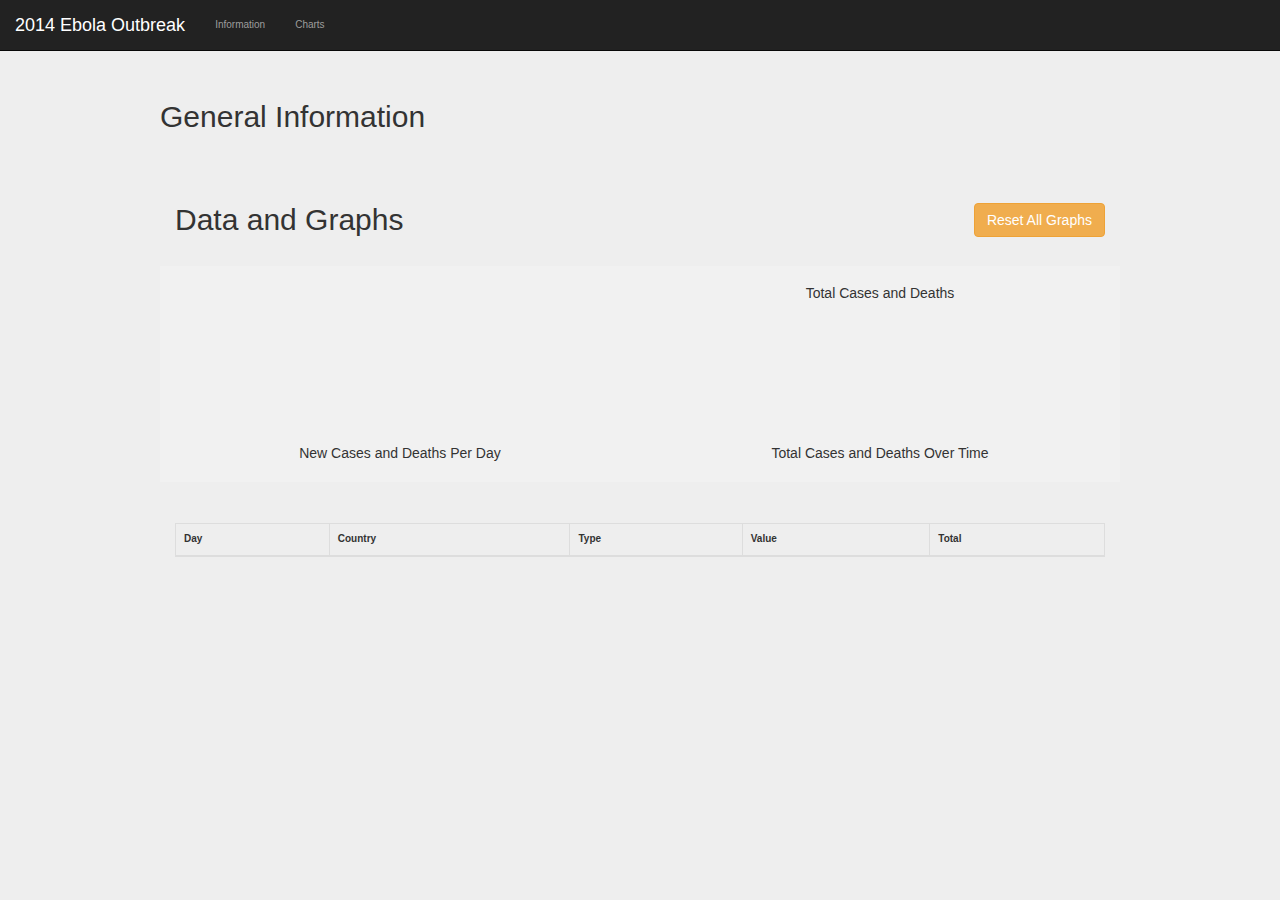
==== graphs/html/index.html @ eaf64902 "Restyled charts page to improve graphs and began structuring page to include information about ebola" ====
<!DOCTYPE HTML>
<html>
	<head>
		<meta http-equiv="Content-Type" content="text/html; charset=UTF-8" />
		<title>Ebola Graphs</title>

		<!-- Latest compiled and minified CSS -->
		<link rel="stylesheet" href="https://maxcdn.bootstrapcdn.com/bootstrap/3.2.0/css/bootstrap.min.css">

	  <link rel="stylesheet" type="text/css" href="../js/dc.css">
	  <link rel="stylesheet" type="text/css" href="../css/site.css">
	</head>

	<!--JQuery Scripts-->
	<script src="../js/jquery-2.1.1.min.js"></script>
	<script src="../js/jquery.csv-0.71.min.js"></script>

	<!--Charting Scripts-->
	<script src="../js/d3.min.js"></script>
	<script src="../js/crossfilter.min.js"></script>
	<script src="../js/dc.min.js"></script>

	<!--Chart-->
	<script src="../js/overview.js"></script>

	<body>
		<!-- Nav bar-->
		<div class="navbar navbar-inverse navbar-fixed-top" role="navigation">
        <div class="container-fluid">
            <div class="navbar-header">
                <button type="button" class="navbar-toggle" data-toggle="collapse" data-target=".navbar-collapse">
                    <span class="sr-only">Toggle navigation</span>
                    <span class="icon-bar"></span>
                    <span class="icon-bar"></span>
                    <span class="icon-bar"></span>
                </button>
                <a class="navbar-brand" href="/">2014 Ebola Outbreak</a>
            </div>
            <div class="navbar-collapse collapse">
                <ul class="nav navbar-nav navbar-left">
                    <li><a href="#">Information</a></li>
                    <li><a href="#">Charts</a></li>
                </ul>
            </div>
        </div>
    </div>

		<div class="content">

			<!-- General Information Section -->
			<h2 class="page-header">General Information</h2>

			<!-- Charts -->
			<div class="row">
				<div class="col-md-10">
					<h2 class="page-header">Data and Graphs</h2>
				</div>
				<div class="col-md-2">
					<button id="reset" class="btn btn-warning pull-right">Reset All Graphs</button>
				</div>
			</div>

			<div id="graphs">
				<div class="row">
					<div class="col-md-6 chart small-chart">
						<p id="mortality" />
					</div>

					<div class="col-md-6 chart small-chart">
						<div id="casesDeathsRowChart">
							<h5>Total Cases and Deaths</h5>
						</div>
					</div>
				</div>

				<div class="row">
					<div class="col-md-6 chart line-chart">
						<div id="casesDeathsChart">
							<h5>New Cases and Deaths Per Day</h5>
						</div>
					</div>

					<div class="col-md-6 chart line-chart">
						<div id="cumulative">
							<h5>Total Cases and Deaths Over Time</h5>
						</div>
					</div>
				</div>

				<div class="row">
					<div class="col-md-12 chart map-chart">
						<div id="map"></div>
					</div>
				</div>

			</div>
				<hr class="featurette-divider">

			<div class="row">
				<div class="col-md-12">
					<table id="dc-data-table" class="table table-bordered table-striped">
						<thead>
						<tr class="header">
							<th>Day
							<th>Country</th>
							<th>Type</th>
							<th>Value</th>
							<th>Total</th>
						</tr>
						</thead>
					</table>
				</div>
			</div>
		</div>
	</body>
</html>
---- graphs/css/site.css ----
body {
  margin: 10px;
  font: 10px sans-serif;
  background-color: #eee;
}

.content {
  width: 960px;
  margin: 0 auto;
  padding-top: 50px;
}

.row {
  margin: 0px;
}

#reset {
  margin-top: 40px;
}

.axis path,
.axis line {
  fill: none;
  stroke: #000;
  shape-rendering: crispEdges;
}

#bar-chart {
  overflow: scroll;
}

.dc-chart g.row text {
fill: #555555;
font-size: 12px;
cursor: pointer;
}

.dc-chart rect.bar {
    stroke: #ccc;
    cursor: pointer;
}

.dc-chart g.row rect {
    stroke: #ccc;
    fill-opacity: 1;
    cursor: pointer;
}

.dc-chart g.row text {
  fill: rgb(255, 255, 255);
  margin-top: 10px;
  font-size: 12px;
  cursor: pointer;
}

.dc-chart rect.deselected {
  stroke: none;
  fill: rgb(204, 204, 204);
}

.dc-chart .grid-line {
  stroke: #000;
  opacity: 0.5;
}

.dc-chart path.line {
    fill: none;
    stroke-width: 1.5px;
}

.dc-chart path.area {
    fill: #555555;
    fill-opacity: .1;
    stroke: none;
}

.dc-chart .pie-slice {
    fill: white;
    font-size: 12px;
    cursor: pointer;
    stroke: #555;
}

.dc-chart .empty-chart .pie-slice path {
  fill: #ddd;
}

.dc-chart text.pie-slice{
  stroke-width: 0px !important;
}

.chart {
  background-color: rgba(255, 255, 255, 0.2);
  border: solid lightgrey 0px;
  text-align: center;
  margin-bottom: 0px;
  padding: 10px;
}

.small-chart {
  height: 160px;
}

.map-chart {
  width: 960px;
  padding: 0px !important;
}

#map path {
  stroke: #ccc !important;
  stroke-width: .5px;
}

#map .deselected path{
  fill: #eee;
}

#mortality {
  margin-top: 44px;
}
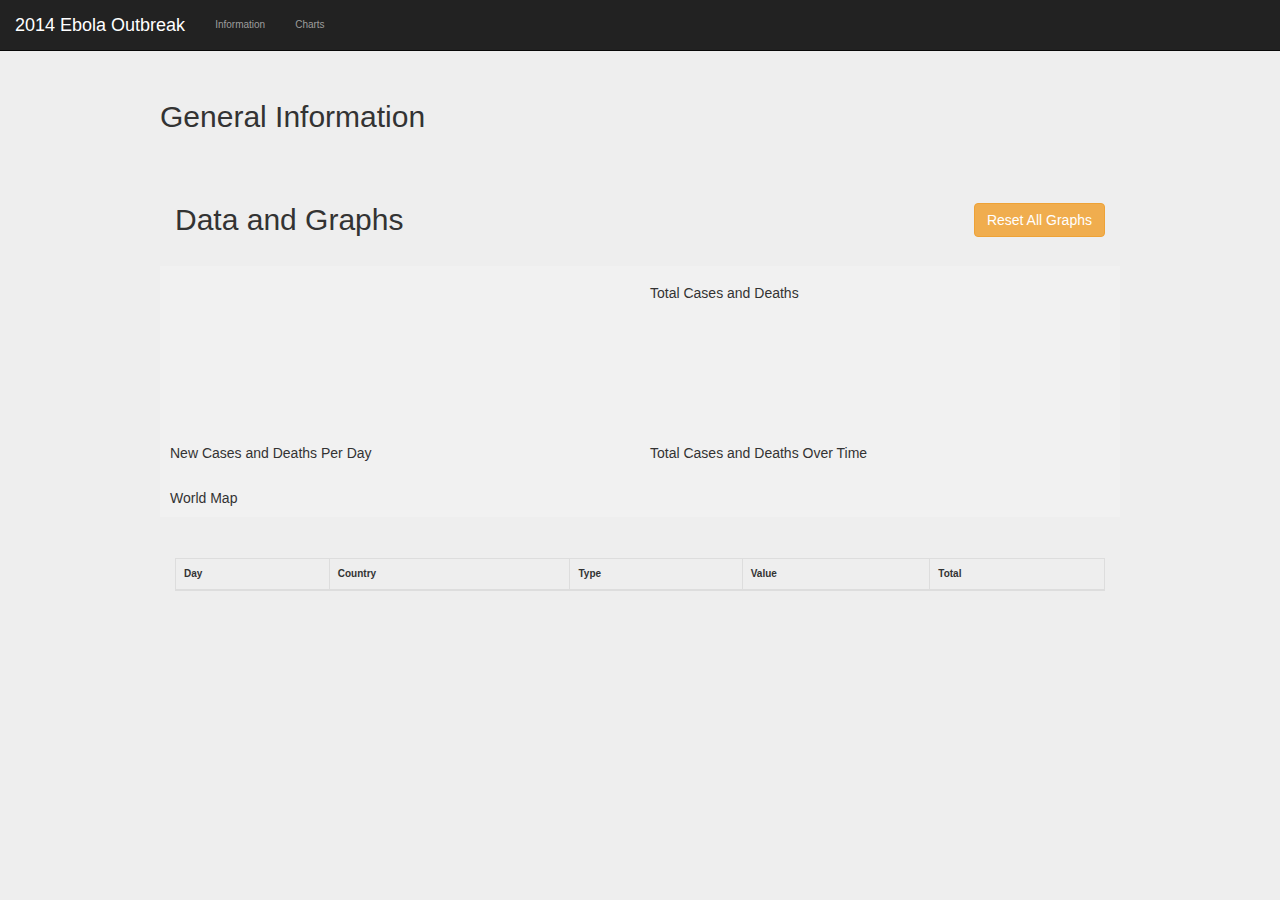
==== commit f9b97d87: "Added chart filters to the rowChart and map." ====
--- a/graphs/html/index.html
+++ b/graphs/html/index.html
@@ -20,8 +20,6 @@
 	<script src="../js/crossfilter.min.js"></script>
 	<script src="../js/dc.min.js"></script>
 
-	<!--Chart-->
-	<script src="../js/overview.js"></script>
 
 	<body>
 		<!-- Nav bar-->
@@ -68,7 +66,14 @@
 
 					<div class="col-md-6 chart small-chart">
 						<div id="casesDeathsRowChart">
-							<h5>Total Cases and Deaths</h5>
+							<div class="row">
+								<div class="pull-left">
+									<h5>Total Cases and Deaths</h5>
+								</div>
+								<div class="chart-filter pull-left">
+									<a class="reset" href="javascript:casesDeathsRowChart.filterAll();dc.redrawAll();" style="display: none;">reset</a>
+								</div>
+    					</div>
 						</div>
 					</div>
 				</div>
@@ -89,7 +94,16 @@
 
 				<div class="row">
 					<div class="col-md-12 chart map-chart">
-						<div id="map"></div>
+						<div id="map">
+							<div class="row">
+								<div class="pull-left">
+									<h5>World Map</h5>
+								</div>
+								<div class="chart-filter pull-left">
+									<span class="reset" style="display: none;">Current countries: <span class="filter"></span></span>
+									<a class="reset" href="javascript:map.filterAll();dc.redrawAll();" style="display: none;">reset</a>
+								</div>
+						</div>
 					</div>
 				</div>
 
@@ -112,5 +126,9 @@
 				</div>
 			</div>
 		</div>
+
+		<!--Chart-->
+		<script type="text/javascript" src="../js/overview.js"></script>
+
 	</body>
 </html>
--- a/graphs/css/site.css
+++ b/graphs/css/site.css
@@ -92,9 +92,13 @@
 .chart {
   background-color: rgba(255, 255, 255, 0.2);
   border: solid lightgrey 0px;
-  text-align: center;
   margin-bottom: 0px;
   padding: 10px;
+}
+
+.chart-filter {
+  margin-left: 5px;
+  margin-top: 12px;
 }
 
 .small-chart {
@@ -115,6 +119,15 @@
   fill: #eee;
 }
 
+#map .row {
+  margin-left: 10px;
+}
+
+#map .chart-filter {
+  margin-top: 14px !important;
+}
+
 #mortality {
   margin-top: 44px;
+  text-align: center;
 }
